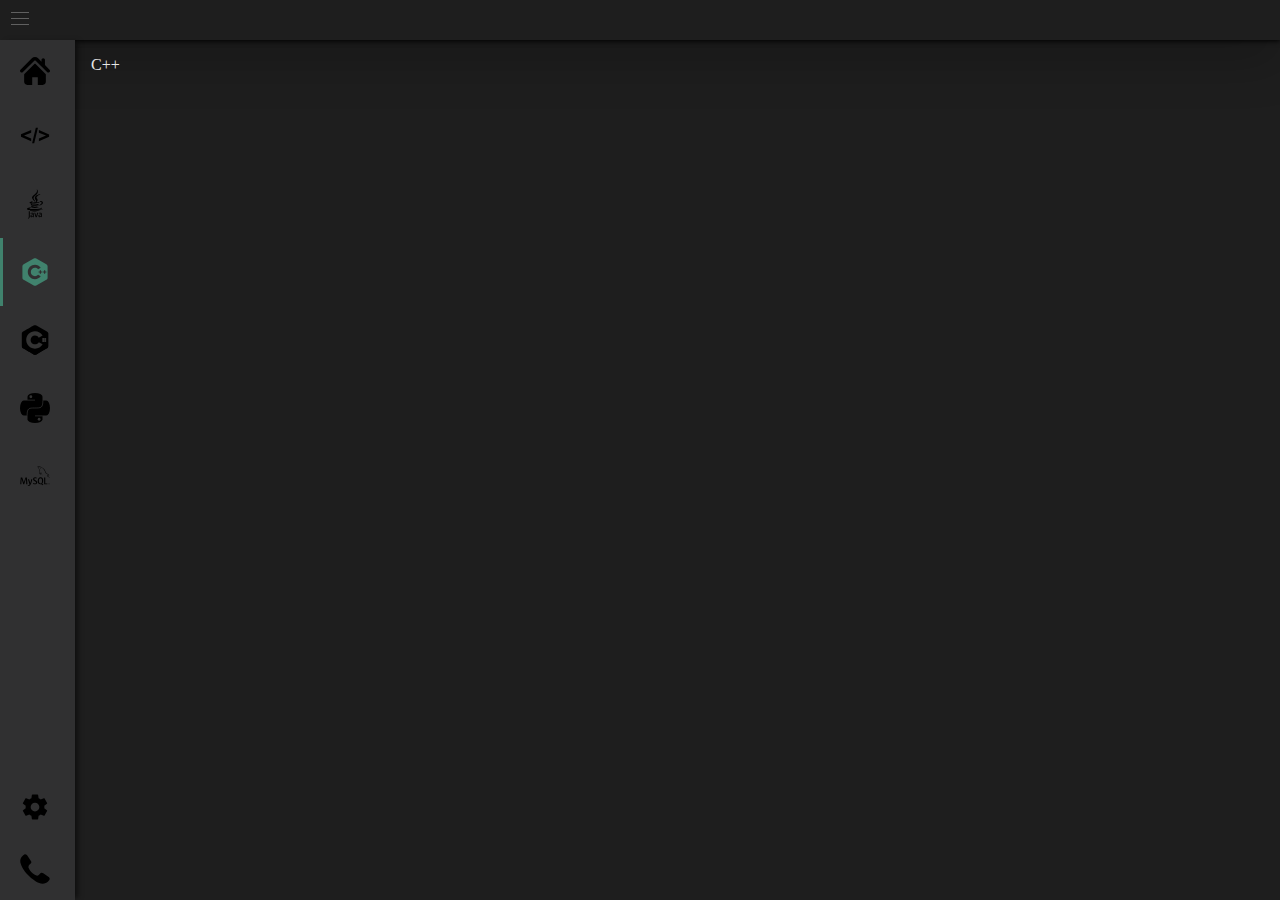
==== C++.html @ 3b76a34b "first commit" ====
<!DOCTYPE html>
<html lang="en">

<head>
  <link rel="stylesheet" href="style.css">
  <meta charset="UTF-8">
  <meta http-equiv="X-UA-Compatible" content="IE=edge">
  <meta name="viewport" content="width=device-width, initial-scale=1.0">
  <title>Edward Pandelea</title>
  <script src="script.js" defer></script>
</head>

<body>
  <header class="header">
    <button class="btn-menu" data-btn-menu>
      <svg viewBox="0 0 24 24" preserveAspectRatio="xMidYMid meet" focusable="false" class="menu-icon">
        <g>
          <path d="M21,6H3V5h18V6z M21,11H3v1h18V11z M21,17H3v1h18V17z"></path>
        </g>
      </svg>
    </button>
  </header>
  <div class="container">
    <aside class="sidebar" data-sidebar>
      <div class="top-sidebar">
        <ul class="sidebar-list">
          <li class="sidebar-list-item">
            <a href="home.html" id="home" class="sidebar-link">
              <svg xmlns="http://www.w3.org/2000/svg" class="project_icon" xmlns:xlink="http://www.w3.org/1999/xlink" version="1.1"
                id="Capa_1" x="0px" y="0px" width="495.398px" height="495.398px" viewBox="0 0 495.398 495.398"
                style="enable-background:new 0 0 495.398 495.398;" xml:space="preserve">
                <g>
                  <g>
                    <g>
                      <path
                        d="M487.083,225.514l-75.08-75.08V63.704c0-15.682-12.708-28.391-28.413-28.391c-15.669,0-28.377,12.709-28.377,28.391     v29.941L299.31,37.74c-27.639-27.624-75.694-27.575-103.27,0.05L8.312,225.514c-11.082,11.104-11.082,29.071,0,40.158     c11.087,11.101,29.089,11.101,40.172,0l187.71-187.729c6.115-6.083,16.893-6.083,22.976-0.018l187.742,187.747     c5.567,5.551,12.825,8.312,20.081,8.312c7.271,0,14.541-2.764,20.091-8.312C498.17,254.586,498.17,236.619,487.083,225.514z" />
                      <path
                        d="M257.561,131.836c-5.454-5.451-14.285-5.451-19.723,0L72.712,296.913c-2.607,2.606-4.085,6.164-4.085,9.877v120.401     c0,28.253,22.908,51.16,51.16,51.16h81.754v-126.61h92.299v126.61h81.755c28.251,0,51.159-22.907,51.159-51.159V306.79     c0-3.713-1.465-7.271-4.085-9.877L257.561,131.836z" />
                    </g>
                  </g>
                </g>
                <g>
                </g>
                <g>
                </g>
                <g>
                </g>
                <g>
                </g>
                <g>
                </g>
                <g>
                </g>
                <g>
                </g>
                <g>
                </g>
                <g>
                </g>
                <g>
                </g>
                <g>
                </g>
                <g>
                </g>
                <g>
                </g>
                <g>
                </g>
                <g>
                </g>
              </svg>
              <div class="hidden-sidebar">Home</div>
            </a>
          </li>
        </ul>
        <ul class="sidebar-list">
          <li class="sidebar-list-item">
            <a href="index.html" id="webPage" class="sidebar-link">

              <svg xmlns="http://www.w3.org/2000/svg" class="project_icon" viewBox="0 0 433 251"
                preserveAspectRatio="xMidYMid meet" focusable="false">
                <g>
                  <path
                    d="M161.287,159.89L58.6,119.168,161.287,79.91V38.162L14.07,101.883v35.449l147.217,64.013V159.89Zm43.945,69.58L258.992,7.4H228.084L174.91,229.47h30.322Zm214.746-92.138V102.176L272.615,38.455V79.617l102.832,39.99-102.832,40.43v41.455Z">
                  </path>
                </g>
              </svg>
              <div class="hidden-sidebar">Web Developement</div>
            </a>
          </li>
          <li class="sidebar-list-item" >
            <a href="java.html" id="javaPage" target="_parent" class="sidebar-link">
              <svg xmlns="http://www.w3.org/2000/svg" data-svg class="project_icon"
                xmlns:xlink="http://www.w3.org/1999/xlink" version="1.1" viewBox="0 0 1000 1000" xml:space="preserve">
                <g>
                  <path
                    d="M668.9,407.9l-1.1,0.8c-0.2,0.2-5.5,4.1-8.3,6.3l-12.6,10.1l16,2.5c1,0.2,2.5,0.3,4.7,0.5c27.4,2.4,43.7,7.2,48.2,14.3c7.9,12.3,7.4,26.1-1.5,37.7c-10.1,13.2-23,24.6-37.7,37c-6.2,5.3-13.6,9.7-21.4,14.5c-3.8,2.3-7.8,4.7-11.8,7.4l-22.7,14.7l27-1.7c35.5-2.2,84.5-28.6,105-56.5c12.6-17.2,16.1-38.2,9.2-56.3c-6.5-17.3-21.4-29.6-40.8-33.9l-0.7-0.1c-6.1-0.7-12.3-1.1-18.6-1.1c-18.5,0-31.2,3.3-31.7,3.4L668.9,407.9z" />
                  <path
                    d="M472.7,398.9c6.3,5.9,12.8,12.1,18.9,18.3l4.4,4.5l5.8-4.5c0.9-0.7,1.8-1.4,2.8-2.2l5.2-4l-3.6-5.5c-3.9-5.8-7.7-11.6-11.6-17.4c-8.5-12.8-17.3-26-25.8-39.1c-23.9-37-21.5-67.6,7.9-99.3c9.9-10.7,21.5-20.5,32.7-30c4-3.4,8.1-6.9,12.1-10.4c31.6-27.6,62.2-59.4,72.7-104.5c7-30.2,1-55.6-17.9-75.7l-17.9-19l5.7,25.4c9,39.7-2.1,74.3-33.8,105.6c-6.4,6.3-13.4,12.3-20.3,18.1c-5,4.2-10.1,8.5-15,13c-6.8,6.3-13.9,12.6-20.7,18.7c-20,18-40.7,36.6-59.7,56.3c-15.8,16.3-18.8,38.8-8.9,64.9C419.7,348.7,446.7,374.2,472.7,398.9z" />
                  <path
                    d="M390.6,484.3l0.5,0c0.8,0,1.5,0,2.3,0.1l-7,3.5c-9,4.5-28,20.2-26.2,37.5c1.3,12.5,12.6,21.5,33.5,26.9c18.7,4.8,41.9,7.2,68.9,7.2c0,0,0,0,0,0c76.4,0,161-19.4,161.8-19.6l5.5-1.3V533c0-2.5,0-4.6-18.1-27.9l-2.8-3.6l-4.5,1.1c-0.7,0.2-69.1,16.4-164.2,16.4c-7,0-14-0.1-20.9-0.3c-12.6-0.3-21.1-3.2-24.1-8c-3.2-5.4,0.5-13.2,0.5-13.2l6.7-13c1.3,0,2.5,0,3.8,0c115.6,0,240-35.1,241.3-35.4l-2.5-13.9c-1,0.1-53.5,4.2-107.4,8.2c4.5-4.6,9-8.9,13.4-13c10-9.5,19.4-18.5,26.9-29c14.9-21.1,14.5-44.2-1-65.2c-5.7-7.7-11.3-16.1-18.4-27.3c-13.6-21.6-13-34.4,2.5-52.5c9.7-11.4,21.7-22.4,36.9-33.8c12.7-9.6,26.3-18.4,40.7-27.8c6.5-4.3,13.3-8.7,20.3-13.3l24.5-16.4l-29.3,3.4c-2,0.2-3.6,0.3-5,0.4c-2.7,0.2-5.1,0.3-7.5,1.4c-8.3,3.7-16.8,7.4-25.1,11c-21.6,9.4-44,19-65,30.8c-15.7,8.9-31,23.2-42.9,40.3c-23.6,33.8-19.6,70.5,12.3,112.1c21.8,28.5,22.1,33.1,4,62.7c-1.6,2.6-1.2,4.9-0.9,7.3c0.2,1.2,0.4,2.8,0.7,5.3l0.5,4.5c-48.1,3.5-94.2,6.8-102.9,6.8l-0.4,0c-32.6-0.8-42.4-4.4-45.2-6.1c1.5-1.8,6.1-6.1,19.6-12.5c10.2-4.9,20-8.4,20.4-8.6l5.2-1.9l-1.1-11.9h-6.5c-2.2,0-26.8,6.4-46.7,13.2c-42.9,14.7-49.1,24.9-49.5,33C317.5,470.9,338.5,479.1,390.6,484.3z" />
                  <path
                    d="M441.4,714.7c-63.7,0-96.5-8.6-96.8-8.7l-3.2-0.9c9.8,0.3,20.3,0.5,31.5,0.5c0,0,0,0,0,0c64.6,0,152.9-5.7,262.4-17l0.2,0c61.2-8.3,88.1-28.8,92.7-45.1c2.1-7.2,0.1-13.9-5.4-18.4l-11.3-9.4l-0.4,14.3c-2.2,3.9-20.6,13.7-75.9,24.3c-38.1,7.3-84.2,13.1-112,14.1c-10.1,0.4-20.8,0.5-31.8,0.5c-37.8,0-76.3-2.1-113.6-4.2c-8.8-0.5-17.7-1-26.5-1.4l-0.1,0c-31.2-1.1-34.3-7.1-34.3-7.1c-0.1-0.8,1.5-5.1,11.4-12.3c8-5.8,17.8-10.8,23.9-13.2l24.6-9.5l-26.1-4.2c-4.4-0.7-9.7-1.1-15.5-1.1c-25.6,0-73.3,7.6-92.7,28.1c-5.8,6.1-8.5,12.9-8.1,20.1c0,0.2,0,0.7,0,1c-0.1,3.5-0.3,10.7,6.5,17.8c10.9,11.2,37.3,18.2,80.3,21l16.8,14.2c1.5,1.3,38.7,31.8,125.6,31.8c27.1,0,56.5-3,87.4-9c52.9-10.2,151.5-38.7,208.5-63.4l-4.8-13.4C610.8,706,504.9,714.7,441.4,714.7z" />
                  <path
                    d="M545.5,582.5c-22.3,4.7-43.5,7.1-62.9,7.1c-49.6,0-74.9-15.4-81.5-20.1l-4.6-3.3L364,594.4l5.9,5.4c1.4,1.3,36.1,32.3,117.7,32.3c38,0,80.4-6.8,125.8-20.2l25.5-7.5l-91.8-22.2L545.5,582.5z" />
                  <path
                    d="M696,847c2-25.1-5.1-33.5-30.8-32.4c-13,0.6-25.8,3.8-40,6c-1.3-5.4-2.7-11.4-4.3-18c25.1-9.1,49.4-15.4,75.3-9.2c18.1,4.3,29.9,15.5,30.5,33.9c1.2,36.3,0.3,72.7,0.3,110.4c-10-1.8-23.7,8.4-25.9-8.9c-15.2,3.9-30.4,10.2-46.1,11.4c-22.1,1.8-36.2-10-40.3-28.8c-4.7-21.3,3.9-43,23.3-50.1C656.1,854.6,675.6,851.8,696,847z M696.6,869.8c-13.9,2-25.9,2.8-37.5,5.7c-11.6,2.9-17.7,15.8-14.3,27c3.6,11.9,14,17.4,26.7,14.4c21.2-5.2,25.2-10.3,25-32.6C696.6,880.7,696.6,877.1,696.6,869.8z M458.8,937.5c-7.5,0-14.3,0-21.8,0c-1.3-3.5-2.6-7.2-4.2-11.3c-1.5,0.2-3-0.1-3.8,0.5c-12.9,9.5-26.9,14.9-43.2,14.1c-20.5-1-33.4-9.7-38.5-26.7c-5.7-19.4,0.5-41.1,18-49.9c13.4-6.8,29.1-9.2,44-12.9c6-1.5,12.5-1.1,18.7-1.5c3.3-26.4-4.7-35.9-29.6-35.4c-6.8,0.1-13.6,1.2-20.3,2.4c-6.6,1.2-13,3.1-19.5,4.7c-7.1-18.5-7.5-20.3,10.1-24c17.9-3.8,36.8-6,54.9-4.7c22.5,1.6,33.5,12.6,34.9,34.9c2.1,32.7,1.1,65.6,1.4,98.5C459.9,929.9,459.2,933.4,458.8,937.5z M428,870.1c-12.7,1.8-25,2.5-36.6,5.4c-11.8,2.9-17.2,15-13.9,27.1c2.9,11,12.4,17.5,24,14.7C430.3,910.1,432.2,905.3,428,870.1z M476.2,795.3c1.7-0.9,2.1-1.3,2.5-1.3c31.2-1,30.9-0.9,39.5,29.1c7.5,25.9,15.7,51.7,23.6,77.5c1.2,0.2,2.5,0.4,3.7,0.6c8.7-35.4,17.4-70.8,26.3-106.8c8.7,0,18.5,0,31.5,0c-7.4,28-13.7,54.7-21.6,81c-5.2,17.4-13,34-18.8,51.2c-3.2,9.6-8.9,13.1-18.4,11.6c-1.3-0.2-2.8-0.3-4.1,0c-15.4,3.2-22.4-3.5-26.6-18.5C502.3,878.2,489,837.1,476.2,795.3z M277.4,990c-4.9-6-9.5-11.6-15.3-18.6c29.3-13.7,31.7-39.2,31.3-66.8c-0.7-48.4-0.2-96.7-0.1-145.1c0-5,0-9.9,0-16.1c11.2,0,21.3,0,32.3,0c0.2,3.6,0.6,7.1,0.6,10.6c0,53.8,0.2,107.7-0.2,161.5C325.7,955,314.8,971.5,277.4,990z" />
                </g>
              </svg>
              <div class="hidden-sidebar">Java Projects</div>
            </a>
          </li>
          <li class="sidebar-list-item active">
            <a href="C++.html" target="_parent" id="cPlusPage" class="sidebar-link">
              <svg xmlns="http://www.w3.org/2000/svg" viewBox="0 0 50 50" class="project_icon">
                <path
                  d="M 43.910156 12.003906 L 27.070313 2.539063 C 25.792969 1.824219 24.207031 1.824219 22.929688 2.539063 L 6.089844 12.003906 C 4.800781 12.726563 4 14.082031 4 15.535156 L 4 34.464844 C 4 35.917969 4.800781 37.273438 6.089844 37.996094 L 22.929688 47.460938 C 23.570313 47.820313 24.285156 48 25 48 C 25.714844 48 26.429688 47.820313 27.070313 47.460938 L 43.910156 37.996094 C 45.199219 37.273438 46 35.917969 46 34.464844 L 46 15.535156 C 46 14.082031 45.199219 12.726563 43.910156 12.003906 Z M 25 37 C 18.382813 37 13 31.617188 13 25 C 13 18.382813 18.382813 13 25 13 C 28.78125 13 32.273438 14.753906 34.542969 17.742188 L 30.160156 20.277344 C 28.84375 18.835938 26.972656 18 25 18 C 21.140625 18 18 21.140625 18 25 C 18 28.859375 21.140625 32 25 32 C 26.972656 32 28.84375 31.164063 30.160156 29.722656 L 34.542969 32.257813 C 32.273438 35.246094 28.78125 37 25 37 Z M 37 26 L 35 26 L 35 28 L 33 28 L 33 26 L 31 26 L 31 24 L 33 24 L 33 22 L 35 22 L 35 24 L 37 24 Z M 44 26 L 42 26 L 42 28 L 40 28 L 40 26 L 38 26 L 38 24 L 40 24 L 40 22 L 42 22 L 42 24 L 44 24 Z" />
              </svg>

              <div class="hidden-sidebar">C++ Projects</div>
            </a>
          </li>
          <li class="sidebar-list-item">
            <a href="CSharp.html" target="_parent" id="cSharpPage" class="sidebar-link">
              <svg xmlns:inkscape="http://www.inkscape.org/namespaces/inkscape" class="project_icon"
                xmlns:sodipodi="http://sodipodi.sourceforge.net/DTD/sodipodi-0.dtd" xmlns="http://www.w3.org/2000/svg"
                xmlns:svg="http://www.w3.org/2000/svg" height="2500" viewBox="204.925 153.577 757.617 860.543"
                width="2500" version="1.1" id="svg16" sodipodi:docname="cdnlogo.com_c (1).svg"
                inkscape:version="1.1.2 (b8e25be833, 2022-02-05)">
                <defs id="defs20" />
                <path
                  d="m962.541 407.983c0-14.237-3.034-27.074-9.336-37.811-6.068-10.736-15.171-19.605-27.307-26.607-100.829-58.117-201.891-116.233-302.72-174.35-27.308-15.638-53.449-15.171-80.523.7-40.145 23.574-241.336 138.873-301.086 173.65-24.741 14.237-36.644 36.177-36.644 64.652v351.033c0 14.004 3.034 26.374 8.869 37.111 6.069 10.97 15.405 20.306 27.775 27.541 59.984 34.777 260.941 149.843 301.086 173.65 27.074 15.868 53.448 16.568 80.523.7 100.829-58.35 201.891-116.233 302.72-174.35 12.603-7.235 21.706-16.338 27.774-27.541 5.835-10.737 8.869-23.107 8.869-37.111z"
                  id="path2" />
                <path
                  d="m584.667 582.333-371.34 213.794c6.069 10.97 15.405 20.306 27.775 27.542 59.984 34.776 260.941 149.842 301.086 173.649 27.074 15.872 53.449 16.572 80.523.7 100.829-58.35 201.891-116.233 302.72-174.349 12.603-7.236 21.706-16.338 27.774-27.542z"
                  id="path4" />
                <path
                  d="m474.735 645.584c21.707 37.811 62.318 63.252 108.765 63.252 46.913 0 87.758-25.674 109.231-63.952l-108.064-62.551z"
                  id="path6" />
                <path
                  d="m962.542 407.983c0-14.237-3.035-27.074-9.336-37.811l-368.539 212.161 369.005 213.795c5.835-10.737 8.87-23.107 8.87-37.111z"
                  id="path8" />
                <g fill="#fff" fill-opacity="0.2" id="g14">
                  <path
                    d="m692.731 644.884c-21.472 38.044-62.317 63.952-109.231 63.952-46.68 0-87.291-25.441-108.764-63.252-10.503-18.438-16.572-39.444-16.572-62.084 0-69.32 56.016-125.336 125.336-125.336 46.213 0 86.592 25.207 108.298 62.551l109.464-63.018c-43.645-75.154-124.869-125.802-217.995-125.802-139.107 0-251.605 112.732-251.605 251.605 0 45.513 12.136 88.459 33.376 125.336 43.412 75.388 125.102 126.269 218.462 126.269 93.594 0 175.284-51.114 218.696-126.969zm138.406-120.901h-24.974v120.668h24.974zm55.316 0h-24.974v120.668h24.974z"
                    id="path10" />
                  <path d="m906.759 544.289h-120.668v24.974h120.668zm0 55.082h-120.668v24.974h120.668z" id="path12" />
                
              </svg>
              <div class="hidden-sidebar">C# Projects</div>
            </a>
          </li>
          <li class="sidebar-list-item">
            <a href="python.html" target="_parent" id="pythonPage" class="sidebar-link">
              <svg xmlns="http://www.w3.org/2000/svg" class="project_icon" xmlns:xlink="http://www.w3.org/1999/xlink"
                version="1.1" viewBox="0 0 40 40">
                <rect x="10" y="0" width="20" height="40" rx="10" ry="5" />
                <rect x="0" y="10" width="40" height="20" rx="5" ry="10" />
                <circle cx="14.5" cy="5" r="1.85" fill="white" fill-opacity="0.2" />
                <circle cx="25.5" cy="35" r="1.85" fill="white" fill-opacity="0.2"/>
                <line x1="10" y1="9.5" x2="20" y2="9.5" stroke="white" stroke-opacity="0.2"/>
                <line x1="20" y1="30.5" x2="30" y2="30.5" stroke="white" stroke-opacity="0.2"/>
                <path d="m 9.5,30 c 0,-10 2.5,-10 10,-10 8.5,0 11,0 11,-10" stroke="white" stroke-opacity="0.2"/>
              </svg>
              <div class="hidden-sidebar">Python Projects</div>
            </a>
          </li>
          <li class="sidebar-list-item">
              <a href="sql.html" id="sqlPage" class="sidebar-link">
                <svg class="project_icon" xmlns="http://www.w3.org/2000/svg" xmlns:xlink="http://www.w3.org/1999/xlink" version="1.1"viewBox="0 0 1000 1000" xml:space="preserve">
                    <g><path d="M245.6,774.3h-37.8c-1.3-64-5-124.2-11-180.5h-0.3l-57.6,180.5h-28.8L52.8,593.7h-0.3c-4.2,54.1-6.9,114.3-8,180.5H10c2.2-80.5,7.8-156,16.7-226.5h46.9l54.6,166.4h0.3l54.9-166.4h44.8C238,630.3,243.8,705.8,245.6,774.3"/><path d="M409.6,607.1c-15.4,83.8-35.7,144.6-60.9,182.6c-19.6,29.3-41.2,43.9-64.6,43.9c-6.2,0-13.9-1.9-23.1-5.6v-20.2c4.5,0.7,9.7,1,15.7,1c10.9,0,19.7-3,26.4-9.1c8-7.4,12-15.6,12-24.8c0-6.3-3.1-19.1-9.4-38.6l-41.5-129.2h37.1l29.8,96.6c6.7,21.9,9.5,37.3,8.4,46c16.3-43.6,27.7-91.2,34.1-142.6H409.6"/><path d="M575.3,711.5c0,19.2-7,35-21.1,47.3c-14,12.3-32.9,18.4-56.5,18.4c-22.1,0-43.5-7.1-64.3-21.2l9.7-19.5c17.9,8.9,34,13.4,48.5,13.4c13.6,0,24.3-3,32-9c7.7-6,12.3-14.5,12.3-25.2c0-13.5-9.4-24.9-26.5-34.6c-15.8-8.7-47.5-26.9-47.5-26.9c-17.2-12.5-25.8-26-25.8-48.2c0-18.3,6.4-33.2,19.2-44.5c12.8-11.3,29.4-17,49.7-17c21,0,40,5.6,57.2,16.8l-8.7,19.4c-14.7-6.2-29.2-9.4-43.5-9.4c-11.6,0-20.5,2.8-26.8,8.4c-6.3,5.6-10.1,12.7-10.1,21.5c0,13.4,9.6,25.1,27.2,34.9c16,8.7,48.5,27.3,48.5,27.3C566.5,676.1,575.3,689.5,575.3,711.5"/><path d="M642.9,729c-9.2-14.8-13.7-38.5-13.7-71.1c0-57,17.3-85.6,51.9-85.6c18.1,0,31.3,6.8,39.8,20.5c9.1,14.8,13.7,38.3,13.7,70.5c0,57.5-17.3,86.3-51.9,86.3C664.6,749.4,651.3,742.6,642.9,729 M777.4,779.7l-41.5-20.5c3.7-3,7.2-6.3,10.4-10.1c17.6-20.8,26.5-51.5,26.5-92.3c0-74.9-29.3-112.4-88-112.4c-28.8,0-51.2,9.5-67.3,28.5c-17.6,20.8-26.4,51.5-26.4,91.9c0,39.8,7.8,69,23.4,87.6c14.2,16.8,35.8,25.2,64.6,25.2c10.7,0,20.6-1.3,29.6-4l54.1,31.6L777.4,779.7"/><path d="M913,774.3H805.5V547.7h36.1v198.7H913V774.3"/><path d="M938.7,774.2h6v-23h7.8v-4.7h-22v4.7h8.1V774.2z M984.3,774.2h5.6v-27.8h-8.5l-6.9,18.9l-7.5-18.9h-8.2v27.8h5.3v-21.1h0.3l7.9,21.1h4.1l7.9-21.1V774.2"/><path d="M958.3,471.9c-21.8-0.5-38.8,1.6-53,7.7c-4.1,1.6-10.6,1.6-11.2,6.8c2.2,2.2,2.5,5.7,4.4,8.8c3.3,5.5,9,12.9,14.2,16.7c5.7,4.4,11.5,8.7,17.5,12.6c10.6,6.6,22.7,10.4,33,17c6,3.8,12,8.8,18,12.9c3,2.2,4.9,5.8,8.7,7.1v-0.8c-1.9-2.5-2.5-6-4.4-8.8c-2.7-2.7-5.5-5.2-8.2-7.9c-7.9-10.7-17.8-20-28.4-27.6c-8.7-6-27.9-14.3-31.4-24.3c0,0-0.3-0.3-0.6-0.6c6-0.6,13.1-2.7,18.8-4.4c9.3-2.5,17.7-1.9,27.3-4.4c4.4-1.1,8.7-2.5,13.1-3.8v-2.5c-4.9-4.9-8.5-11.5-13.7-16.1c-13.9-12-29.2-23.8-45-33.7c-8.5-5.5-19.4-9-28.4-13.7c-3.3-1.6-8.7-2.5-10.6-5.2c-4.9-6-7.7-13.9-11.2-21.1c-7.9-15-15.6-31.7-22.4-47.6c-4.9-10.7-7.9-21.3-13.9-31.2c-28.1-46.5-58.7-74.7-105.6-102.4c-10.1-5.8-22.1-8.2-34.9-11.2c-6.8-0.3-13.7-0.8-20.5-1.1c-4.4-1.9-8.8-7.1-12.6-9.6c-15.6-9.8-55.7-31.2-67.1-3c-7.4,17.8,10.9,35.3,17.2,44.3c4.6,6.3,10.6,13.4,13.9,20.5c1.9,4.7,2.5,9.6,4.4,14.5c4.4,12,8.5,25.5,14.2,36.7c3,5.7,6.3,11.8,10.1,17c2.2,3,6,4.4,6.8,9.3c-3.8,5.5-4.1,13.7-6.3,20.5c-9.8,30.9-6,69.2,7.9,92c4.4,6.8,14.7,21.9,28.7,16.1c12.3-4.9,9.6-20.5,13.1-34.2c0.8-3.3,0.3-5.5,1.9-7.7v0.6c3.8,7.7,7.7,15,11.2,22.7c8.5,13.4,23.2,27.4,35.5,36.7c6.5,4.9,11.7,13.4,19.9,16.4V485h-0.5c-1.6-2.5-4.1-3.6-6.3-5.5c-4.9-4.9-10.4-11-14.2-16.4c-11.5-15.3-21.6-32.3-30.6-49.8c-4.4-8.5-8.2-17.8-11.7-26.3c-1.6-3.3-1.6-8.2-4.4-9.8c-4.1,6-10.1,11.2-13.1,18.6c-5.2,11.8-5.7,26.3-7.7,41.3c-1.1,0.3-0.5,0-1.1,0.5c-8.7-2.2-11.7-11.2-15-18.9c-8.2-19.5-9.6-50.7-2.5-73.1c1.9-5.7,10.1-23.8,6.8-29.3c-1.7-5.2-7.1-8.2-10.1-12.3c-3.5-5.2-7.4-11.8-9.8-17.5c-6.6-15.3-9.8-32.3-16.9-47.6c-3.3-7.1-9-14.5-13.6-21.1c-5.2-7.4-10.9-12.6-15-21.3c-1.4-3-3.3-7.9-1.1-11.2c0.5-2.2,1.6-3,3.8-3.6c3.5-3,13.6,0.8,17.2,2.5c10.1,4.1,18.6,7.9,27,13.7c3.8,2.7,7.9,7.9,12.8,9.3h5.7c8.7,1.9,18.6,0.5,26.8,3c14.5,4.6,27.6,11.5,39.3,18.9c35.7,22.7,65.2,55,85.1,93.6c3.3,6.3,4.7,12,7.7,18.6c5.7,13.4,12.8,27.1,18.6,40.2c5.7,12.9,11.2,26,19.4,36.7c4.1,5.7,20.5,8.7,27.8,11.8c5.4,2.5,13.9,4.6,18.8,7.7c9.3,5.7,18.5,12.3,27.3,18.6C943.9,459.6,957.5,466.4,958.3,471.9"/><path d="M679.9,234c-4.6,0-7.9,0.6-11.2,1.4v0.5h0.5c2.2,4.4,6,7.4,8.7,11.2c2.2,4.4,4.1,8.7,6.3,13.1c0.3-0.3,0.5-0.6,0.5-0.6c3.8-2.7,5.8-7.1,5.8-13.7c-1.7-1.9-1.9-3.8-3.3-5.8C685.6,237.6,682.1,236.2,679.9,234"/></g>
                    </svg>
                    <div class="hidden-sidebar">MySQL Projects</div>
              </a>
              
          </li>
        </ul>


      </div>
      <div class="bot-sidebar">
        <ul class="sidebar-list">
          <li class="sidebar-list-item ">
            <a href="settings.html" target="_parent" id="settingsPage" class="sidebar-link">
              <svg xmlns="http://www.w3.org/2000/svg" class="project_icon" width="48" height="48" viewBox="0 0 48 48">
                <path d="M0 0h48v48h-48z" fill="none" />
                <path
                  d="M38.86 25.95c.08-.64.14-1.29.14-1.95s-.06-1.31-.14-1.95l4.23-3.31c.38-.3.49-.84.24-1.28l-4-6.93c-.25-.43-.77-.61-1.22-.43l-4.98 2.01c-1.03-.79-2.16-1.46-3.38-1.97l-.75-5.3c-.09-.47-.5-.84-1-.84h-8c-.5 0-.91.37-.99.84l-.75 5.3c-1.22.51-2.35 1.17-3.38 1.97l-4.98-2.01c-.45-.17-.97 0-1.22.43l-4 6.93c-.25.43-.14.97.24 1.28l4.22 3.31c-.08.64-.14 1.29-.14 1.95s.06 1.31.14 1.95l-4.22 3.31c-.38.3-.49.84-.24 1.28l4 6.93c.25.43.77.61 1.22.43l4.98-2.01c1.03.79 2.16 1.46 3.38 1.97l.75 5.3c.08.47.49.84.99.84h8c.5 0 .91-.37.99-.84l.75-5.3c1.22-.51 2.35-1.17 3.38-1.97l4.98 2.01c.45.17.97 0 1.22-.43l4-6.93c.25-.43.14-.97-.24-1.28l-4.22-3.31zm-14.86 5.05c-3.87 0-7-3.13-7-7s3.13-7 7-7 7 3.13 7 7-3.13 7-7 7z" />
              </svg>
              <div class="hidden-sidebar">Settings</div>
            </a>
          </li>
          <li class="sidebar-list-item">
            <a href="contact.html" target="_parent" id="contactPage" class="sidebar-link">
              <svg xmlns="http://www.w3.org/2000/svg" class="project_icon" xmlns:xlink="http://www.w3.org/1999/xlink"
                version="1.1" x="0px" y="0px" viewBox="0 0 1000 1000" enable-background="new 0 0 1000 1000"
                xml:space="preserve">

                <g>
                  <path
                    d="M286.1,458.4c0,0,59.7,170.6,262.6,259.3c0,0,34.1,20.4,76.8-13.7l64.2-66.6c0,0,38.7-32.9,86.4,6.9l192.1,127.3c0,0,37.6,41,13.7,86.4c0,0-108.1,204.8-360.4,103.6c0,0-468.6-223-605-664.1c0,0-51.2-179.6,130.8-283.2c0,0,43.3-17.1,84.1,19.3l137.6,208c0,0,23,35-3.5,62.6C357.7,310.4,256.6,380.6,286.1,458.4L286.1,458.4z" />
                </g>
              </svg>
              <div class="hidden-sidebar">Contact</div>
            </a>

          </li>
        </ul>
      </div>
    </aside>
    <main id="mainContent" class="content">C++</main>
  </div>



</body>

</html>
---- style.css ----
.menu-icon
{
    transition: .5s;
    width: 24px;
    height: 24px;
    fill: rgb(96, 96, 96);
    cursor: pointer;
}

.menu-icon:hover{
    transition: .5s;
    fill: rgb(13, 13, 13);
    width: 28px;
    height: 28px;
}
.btn-menu {
    border: none;
    padding: 0;
    background: none;
}
:root
{
    --header-height: 40px;
    --accent-color: rgb(204, 0, 0);
    --lightest-gray: rgb(244, 244, 244);
    --light-gray: rgb(144, 144, 144);
    --medium-gray: rgb(96, 96, 96);
    --dark-gray: rgb(13, 13, 13);
    --animation-duration: 200ms;
    --animation-timing-curve: ease-in-out;
}

.header {
    display: flex;
    align-items: center;
    
    position: sticky;
    top: 0;
    background-color: rgb(30, 30, 30);
    box-shadow: 0 1px 5px 0 rgba(0, 0, 0, 1.5), 0 17px 50px 0 rgba(0, 0, 0, .25);
    padding: 0 .5rem;
    margin-bottom: 1px solid var(--lightest-gray);
    height: var(--header-height);
}

body {
    margin: 0;
}

*,
*::before,
*::after {
    box-sizing: border-box;
}



.sidebar {
    top: var(--header-height);
    position: sticky;
    flex-shrink: 0;
    background-color: rgb(48, 48, 49);
    overflow: hidden;
    width: 75px;
    display: flex;
    flex-direction: column;
    height: calc(100vh - var(--header-height));
    align-items: center;
    justify-content: stretch;
    transition: width var(--animation-duration) var(--animation-timing-curve);
    position: -webkit-sticky;
    box-shadow: 5px 0 5px -2px rgba(0, 0, 0, .5);
}




.top-sidebar
{
    overflow-y: auto;
    overflow-x: hidden;
    flex-grow: 1;
}
.top-sidebar,
.bot-sidebar {
   
    position: sticky;
    width: 100%;
}

.sidebar.open .sidebar-link
{
    justify-content: flex-start;
  
}




.container {
    display: flex;
    background-color: rgb(30, 30, 30);
    
}

.content {
    color: white;
    border-left: 1rem solid transparent;
    border-right: 1rem solid transparent;
    border-bottom: 1rem solid transparent;
    border-top: 1rem solid transparent;
    
}




.sidebar .hidden-sidebar {
    opacity: 0;
    width: 0;
    transition: opacity var(--animation-duration) var(--animation-timing-curve);
}
.sidebar.open .hidden-sidebar
{
    opacity: 1;
    height: auto;
    width: 100%;
    display: block;
}

.sidebar-list {
    margin: 0;
    padding: 0;
    display: flex;
    flex-direction: column;
    align-items: center;
    list-style: none;
  }
  
.project_icon {
    transition: .5s;
    width: 30px;
    height: 30px;
    margin-right: .5rem;
    flex-shrink: 0;
  }

.sidebar.open .sidebar-list .hidden-sidebar
{
    margin-left: .2rem;
    white-space: nowrap;
}
.sidebar-link
{
    display: flex;
    padding-top: .25rem;
    width: 100%;
    padding: 1rem 0;
    color: var(--light-gray);
    text-decoration: none;
    align-items: center;
    padding-left: 1.25rem;
}



.sidebar-list-item  
{
    transition: .5s;
    width: 100%;
    fill: black;
    position: relative;
}




.sidebar-list-item.active svg
{
    fill: #40826d;
}

.sidebar-list-item.active
{
    background-color: rgb(48, 48, 49);
    
}



.sidebar-list-item:hover{
    
    transition: 0.2s;
    background-color: rgb(55, 55, 59);
    fill: #40826d;
}

.sidebar-list-item:hover .hidden-sidebar{
    
    transition: 0.5s;
    background-color: rgb(55, 55, 59);
    color: #40826d;
}

.sidebar-list-item:hover .project_icon
{
    transition: .5s;
    width: 40px;
    height: 40px;
}



.sidebar-list-item.active::before
{
    content: "";
    background-color: #40826d;
    height: 100%;
    left: 0;
    width: 3px;
    position: absolute;
}




.sidebar.open  {
   
    width: 200px;
    
  
}


.mail_link
{
    transition: 1s;
    font-family: Arial, Helvetica, sans-serif;
    font-weight: bold;
    color: var(--light-gray);
    text-decoration: none;
    margin-left: auto;
    margin-right: auto;
}

.mail_link:hover
{
    transition: 1s;
    color: #40826d;
    font-size: 18px;
}

::-webkit-scrollbar
{
    background-color: rgb(30, 30,30);
    width: 12px;
}

::-webkit-scrollbar-thumb
{
    background: linear-gradient(transparent, rgb(10, 10, 10));
    border-radius: 6px;
}

::-webkit-scrollbar-thumb:hover
{
    background: linear-gradient(transparent, #40826d);
}
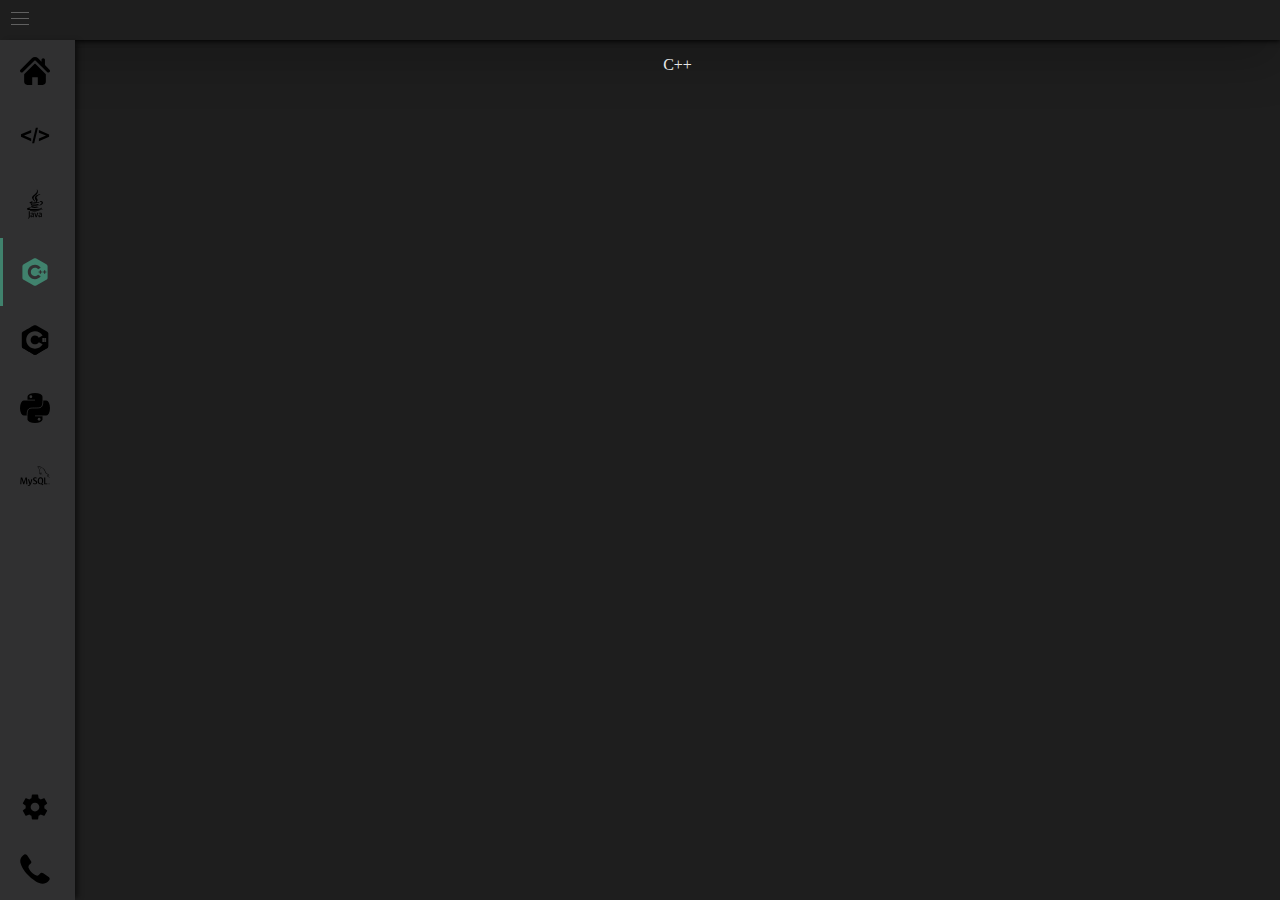
==== commit 560b7aa9: "Added site icon" ====
--- a/C++.html
+++ b/C++.html
@@ -2,6 +2,7 @@
 <html lang="en">
 
 <head>
+  <link rel="shortcut icon" href="./icons/favicon.ico" type="image/x-icon">
   <link rel="stylesheet" href="style.css">
   <meta charset="UTF-8">
   <meta http-equiv="X-UA-Compatible" content="IE=edge">
@@ -25,7 +26,7 @@
       <div class="top-sidebar">
         <ul class="sidebar-list">
           <li class="sidebar-list-item">
-            <a href="home.html" id="home" class="sidebar-link">
+            <a href="index.html" id="home" class="sidebar-link">
               <svg xmlns="http://www.w3.org/2000/svg" class="project_icon" xmlns:xlink="http://www.w3.org/1999/xlink" version="1.1"
                 id="Capa_1" x="0px" y="0px" width="495.398px" height="495.398px" viewBox="0 0 495.398 495.398"
                 style="enable-background:new 0 0 495.398 495.398;" xml:space="preserve">
@@ -76,7 +77,7 @@
         </ul>
         <ul class="sidebar-list">
           <li class="sidebar-list-item">
-            <a href="index.html" id="webPage" class="sidebar-link">
+            <a href="webPage.html" id="webPage" class="sidebar-link">
 
               <svg xmlns="http://www.w3.org/2000/svg" class="project_icon" viewBox="0 0 433 251"
                 preserveAspectRatio="xMidYMid meet" focusable="false">
--- a/style.css
+++ b/style.css
@@ -104,6 +104,8 @@
 }
 
 .content {
+    margin-left: auto;
+    margin-right: auto;
     color: white;
     border-left: 1rem solid transparent;
     border-right: 1rem solid transparent;
